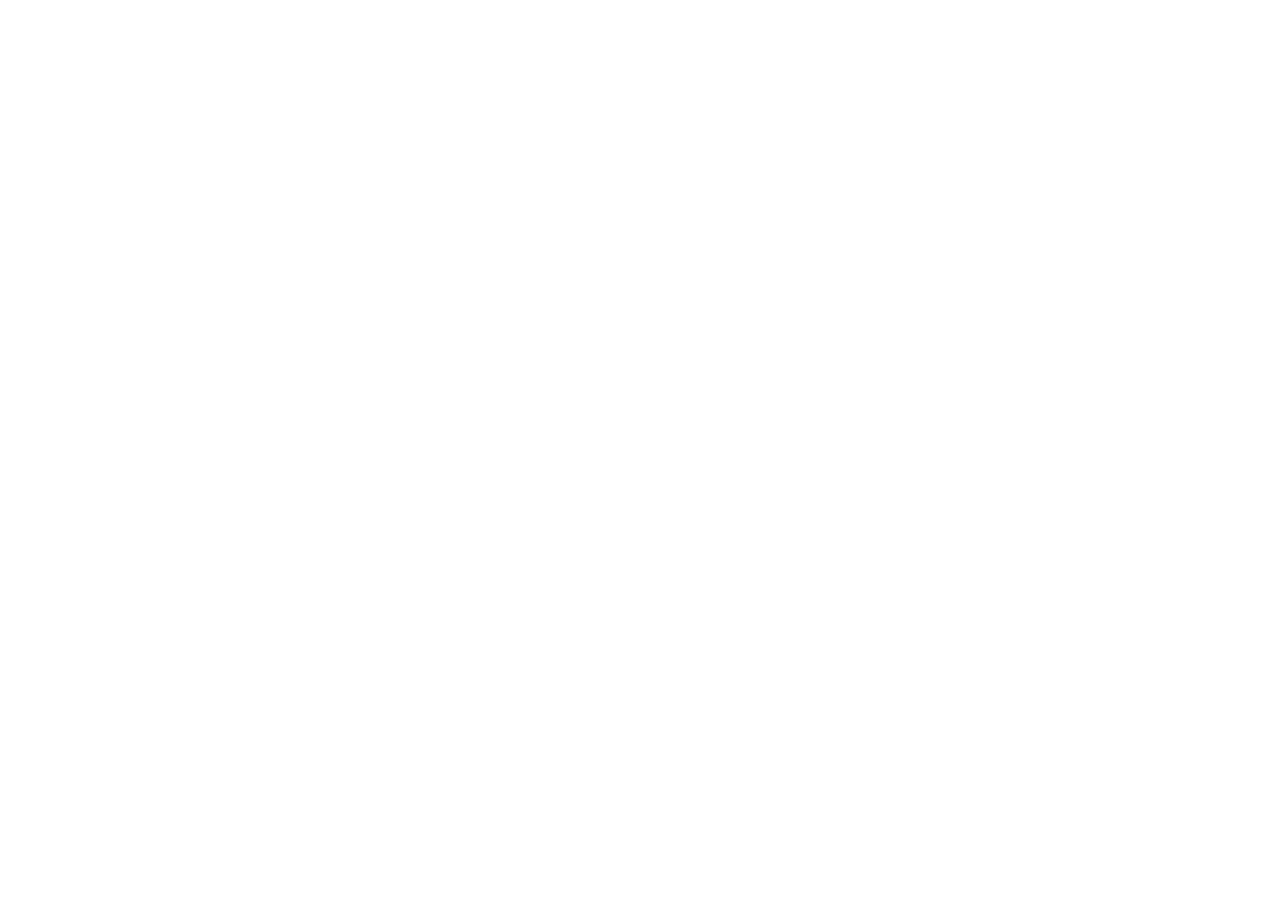
==== freecodecamp_js_via_games/rock_paper_scissors/index.html @ 13cec763 "checkpoint" ====
<!DOCTYPE html>
<html lang="en" dir="ltr">
  <head>
    <meta charset="utf-8">
    <title>Rock paper scissors</title>
  </head>
  <body>
    <script src="app.js" charset="utf-8"></script>
  </body>
</html>
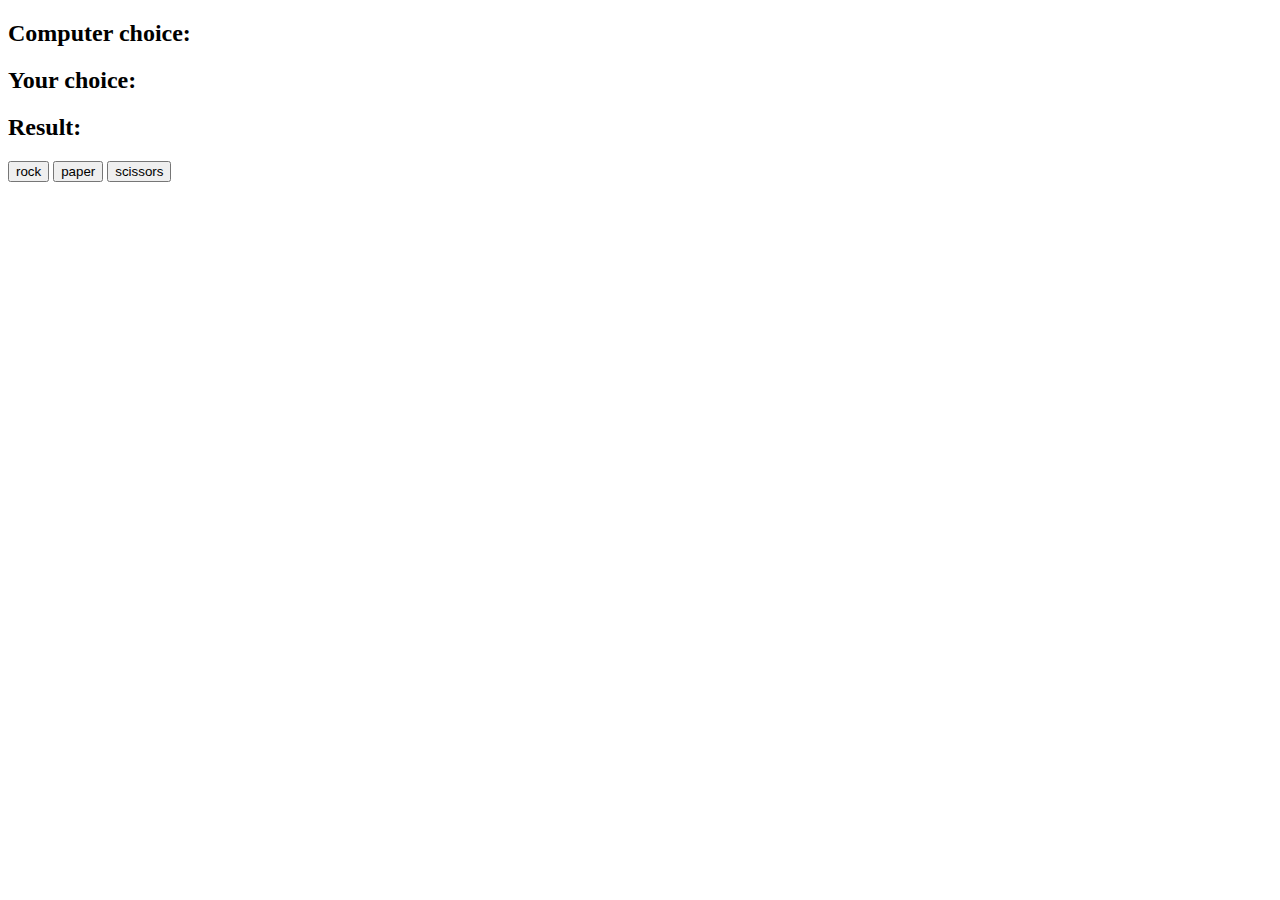
==== commit 9ef0ad08: "checkpoint" ====
--- a/freecodecamp_js_via_games/rock_paper_scissors/index.html
+++ b/freecodecamp_js_via_games/rock_paper_scissors/index.html
@@ -5,6 +5,15 @@
     <title>Rock paper scissors</title>
   </head>
   <body>
+      <h2>Computer choice:<span id="computer-choice"></span></h2>
+      <h2>Your choice:<span id="user-choice"></span></h2>
+      <h2>Result:<span id="result"></span></h2>
+    
+      <button id="rock">rock</button>
+      <button id="paper">paper</button>
+      <button id="scissors">scissors</button>
+
     <script src="app.js" charset="utf-8"></script>
+
   </body>
 </html>
